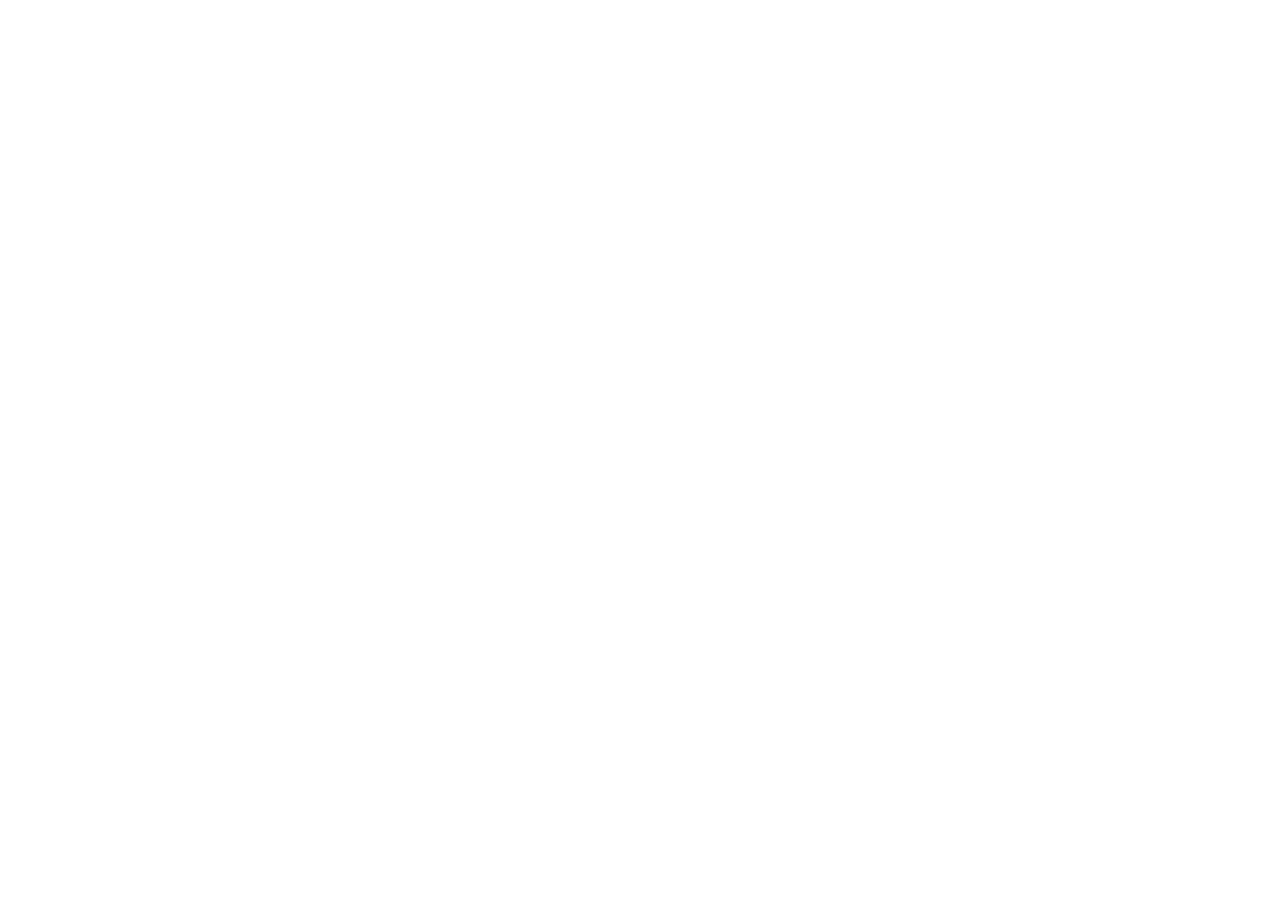
==== index.html @ 42ab3a3b "setting up javascript and html" ====
<!DOCTYPE html>
<html lang="en">

<head>
  <meta charset="UTF-8">
  <meta name="viewport" content="width=device-width, initial-scale=1.0">
  <meta http-equiv="X-UA-Compatible" content="ie=edge">
  <title>Global Cancer Analysis</title>
  <link rel="stylesheet" href="https://maxcdn.bootstrapcdn.com/bootstrap/3.3.7/css/bootstrap.min.css">
</head>

<body>
  <div class="Top Ten Deadliest"></div>
  <!-- Specify the ID for the div where the chart will be displayed -->
  <div id="horizontal-bar-chart"></div>

  <!-- Include the required JavaScript libraries -->
  <script src="https://cdn.plot.ly/plotly-latest.min.js"></script>
  <script src="top_ten_deadliest_cancers.js"></script>
</body>

</html>
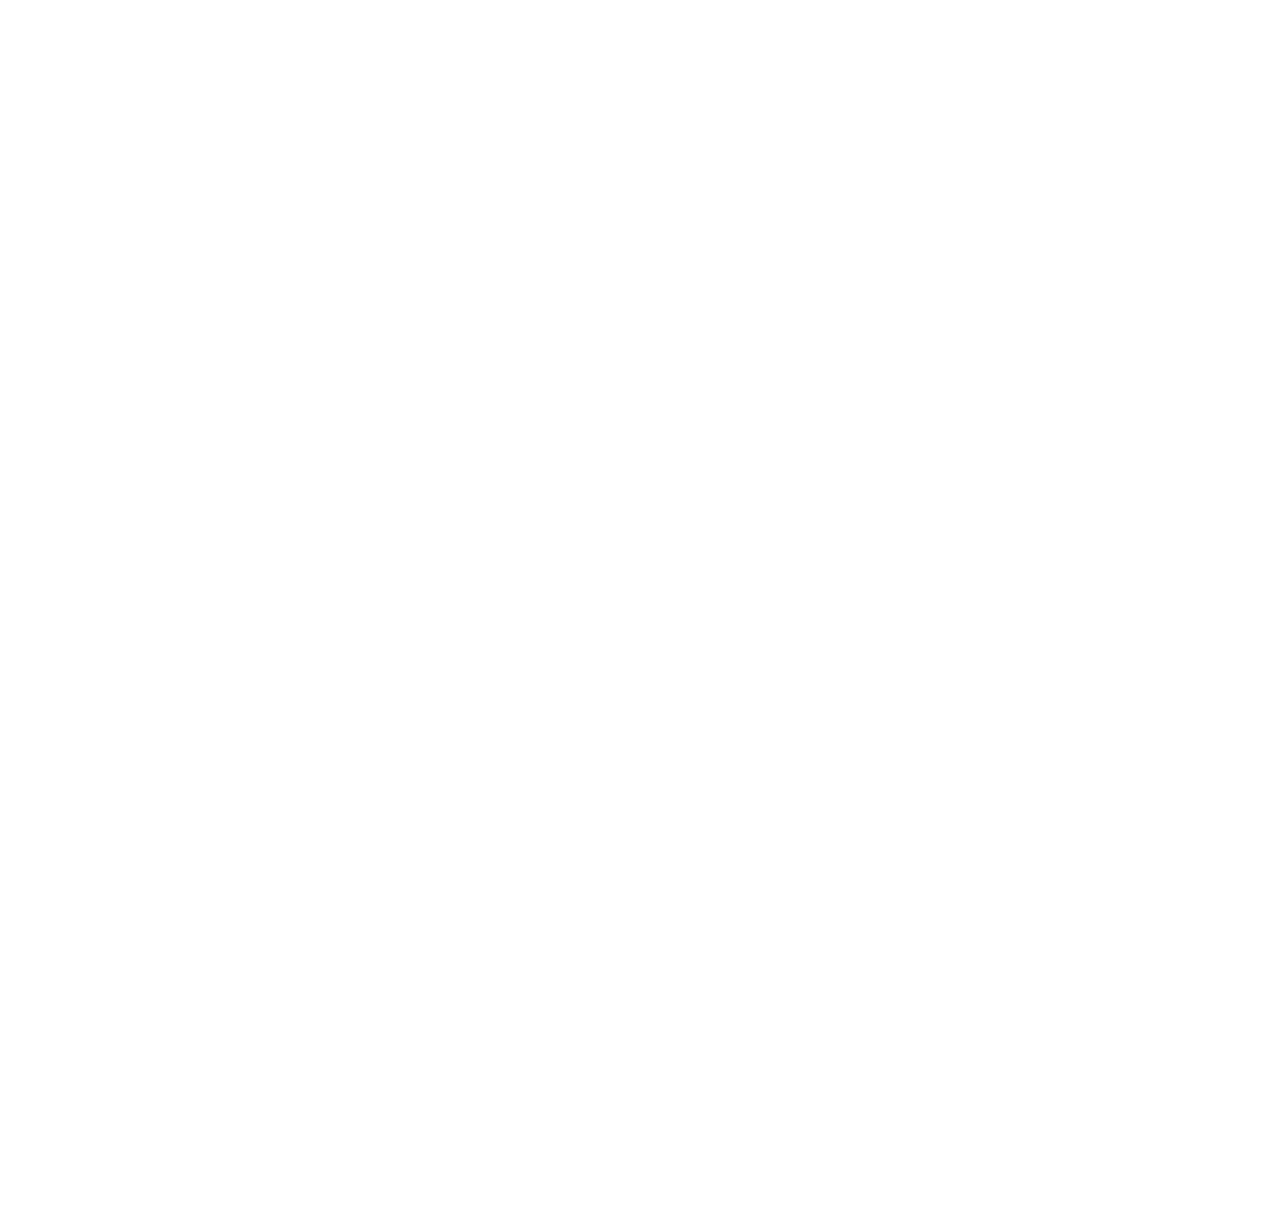
==== commit 22d3363b: "donut chart fixed with filtered data" ====
--- a/index.html
+++ b/index.html
@@ -6,17 +6,27 @@
   <meta name="viewport" content="width=device-width, initial-scale=1.0">
   <meta http-equiv="X-UA-Compatible" content="ie=edge">
   <title>Global Cancer Analysis</title>
-  <link rel="stylesheet" href="https://maxcdn.bootstrapcdn.com/bootstrap/3.3.7/css/bootstrap.min.css">
+  
+  <script src="https://cdn.plot.ly/plotly-latest.min.js"></script>
+  <script src="https://cdnjs.cloudflare.com/ajax/libs/PapaParse/5.3.0/papaparse.min.js"></script>
+  <script src="https://unpkg.com/leaflet/dist/leaflet.js"></script>
+  <script src="https://d3js.org/d3.v7.min.js"></script>
+  <link rel="stylesheet" href="stylesheet.css">
+  <link rel="stylesheet" href="https://unpkg.com/leaflet/dist/leaflet.css" />
 </head>
 
 <body>
-  <div class="Top Ten Deadliest"></div>
+  <!-- <div class="Top Ten Deadliest"></div> -->
   <!-- Specify the ID for the div where the chart will be displayed -->
-  <div id="horizontal-bar-chart"></div>
+  <div id="horizontal_bar_chart"></div>
+  <div id="map" style="height: 400px;"></div>
+  <div id="donut_chart1" style="height: 400px;"></div>
+  <div id="donut_chart2" style="height: 400px;"></div>
+  <div id="tooltip" class="tooltip"></div>
+  
+  <script src="top_ten_deadliests.js"></script>
+  <script src="EU.js"></script>
 
-  <!-- Include the required JavaScript libraries -->
-  <script src="https://cdn.plot.ly/plotly-latest.min.js"></script>
-  <script src="top_ten_deadliest_cancers.js"></script>
+  
 </body>
-
 </html>
--- a/stylesheet.css
+++ b/stylesheet.css
@@ -0,0 +1,4 @@
+body {
+    background-color: white; /* Set the background color of the body to black */
+    color: black; /* Set the text color to white for better contrast */
+  }